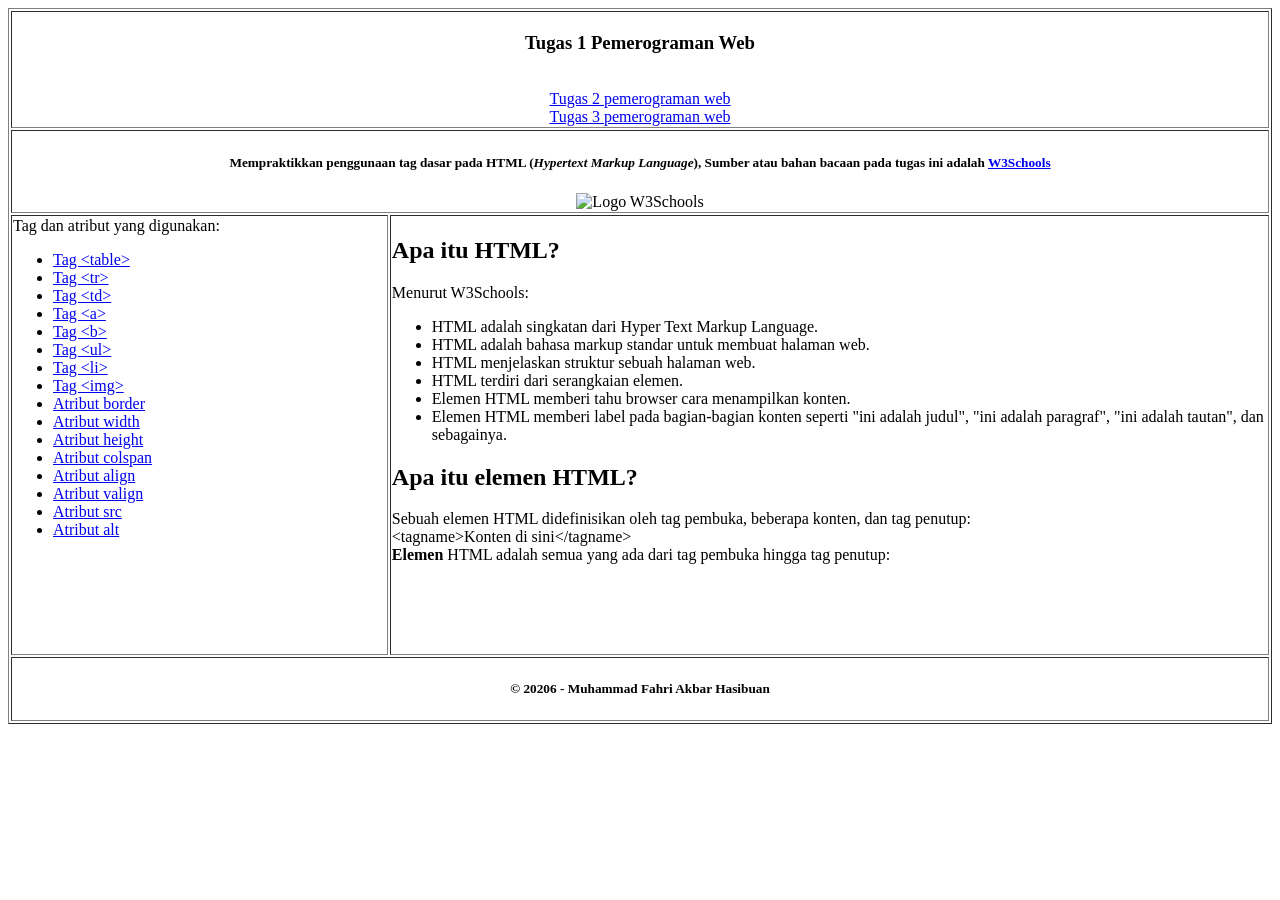
==== tugas1/index.html @ 5bd6132e "Rename index.html to tugas1/index.html" ====
<!DOCTYPE html>
<html lang="en">
<head>
    <meta charset="UTF-8">
    <meta name="viewport" content="width=device-width, initial-scale=1.0">
    <title>Tugas Pertemuan 1 Pemerograman Web</title>
</head>
<body>
    <table border="1" width="100%">
        <!-- Header -->
        <tr>
            <td align="center" colspan="2">
                <h3>Tugas 1 Pemerograman Web</h3>
                <br>
                <a href="tugas2.html">Tugas 2 pemerograman web</a>
                <br>
                <a href="tugas3.html">Tugas 3 pemerograman web</a>
            </td>
        </tr>
        <!-- Article -->
        <tr>
            <td align="center" colspan="2">
                <h5>Mempraktikkan penggunaan tag dasar pada HTML (<i>Hypertext Markup Language</i>), Sumber atau bahan bacaan pada tugas ini adalah
                    <a href="https://www.w3schools.com/">W3Schools</a>
                </h5>
                <img
                    src="https://upload.wikimedia.org/wikipedia/commons/thumb/a/a0/W3Schools_logo.svg/960px-W3Schools_logo.svg.png?utm_source=id.wikipedia.org&utm_campaign=index&utm_content=thumbnail"
                    alt="Logo W3Schools"
                    width="40">
            </td>
        </tr>
        <!-- Main Content -->
        <tr height="440">
            <!-- Sidebar -->
            <td width="30%" valign="top">
                Tag dan atribut yang digunakan:
                <br>
                <ul>
                    <li><a href="#">Tag &lt;table&gt;</a></li>
                    <li><a href="#">Tag &lt;tr&gt;</a></li>
                    <li><a href="#">Tag &lt;td&gt;</a></li>
                    <li><a href="#">Tag &lt;a&gt;</a></li>
                    <li><a href="#">Tag &lt;b&gt;</a></li>
                    <li><a href="#">Tag &lt;ul&gt;</a></li>
                    <li><a href="#">Tag &lt;li&gt;</a></li>
                    <li><a href="#">Tag &lt;img&gt;</a></li>
                    <li><a href="#">Atribut border</a></li>
                    <li><a href="#">Atribut width</a></li>
                    <li><a href="#">Atribut height</a></li>
                    <li><a href="#">Atribut colspan</a></li>
                    <li><a href="#">Atribut align</a></li>  
                    <li><a href="#">Atribut valign</a></li>
                    <li><a href="#">Atribut src</a></li>
                    <li><a href="#">Atribut alt</a></li>
                </ul>
            </td>
            <!-- Content -->
            <td width="70%" valign="top">
                <h2>Apa itu HTML?</h2>
                <p>Menurut W3Schools:</p>
                <ul>
                    <li>HTML adalah singkatan dari Hyper Text Markup Language.</li>
                    <li>HTML adalah bahasa markup standar untuk membuat halaman web.</li>
                    <li>HTML menjelaskan struktur sebuah halaman web.</li>
                    <li>HTML terdiri dari serangkaian elemen.</li>
                    <li>Elemen HTML memberi tahu browser cara menampilkan konten.</li>
                    <li>Elemen HTML memberi label pada bagian-bagian konten seperti "ini adalah judul", "ini adalah paragraf", "ini adalah tautan", dan sebagainya.</li>
                </ul>
                <h2>Apa itu elemen HTML?</h2>
                Sebuah elemen HTML didefinisikan oleh tag pembuka, beberapa konten, dan tag penutup:
                <br>
                &lt;tagname&gt;Konten di sini&lt;/tagname&gt;
                <br>
                <b>Elemen</b> HTML adalah semua yang ada dari tag pembuka hingga tag penutup:
            </td>
        </tr>
        <!-- Footer -->
        <tr>
            <td colspan="2" align="center">
                <h5>&copy; 20206 - Muhammad Fahri Akbar Hasibuan</h5>
            </td>
        </tr>
    </table>
</body>
</html>
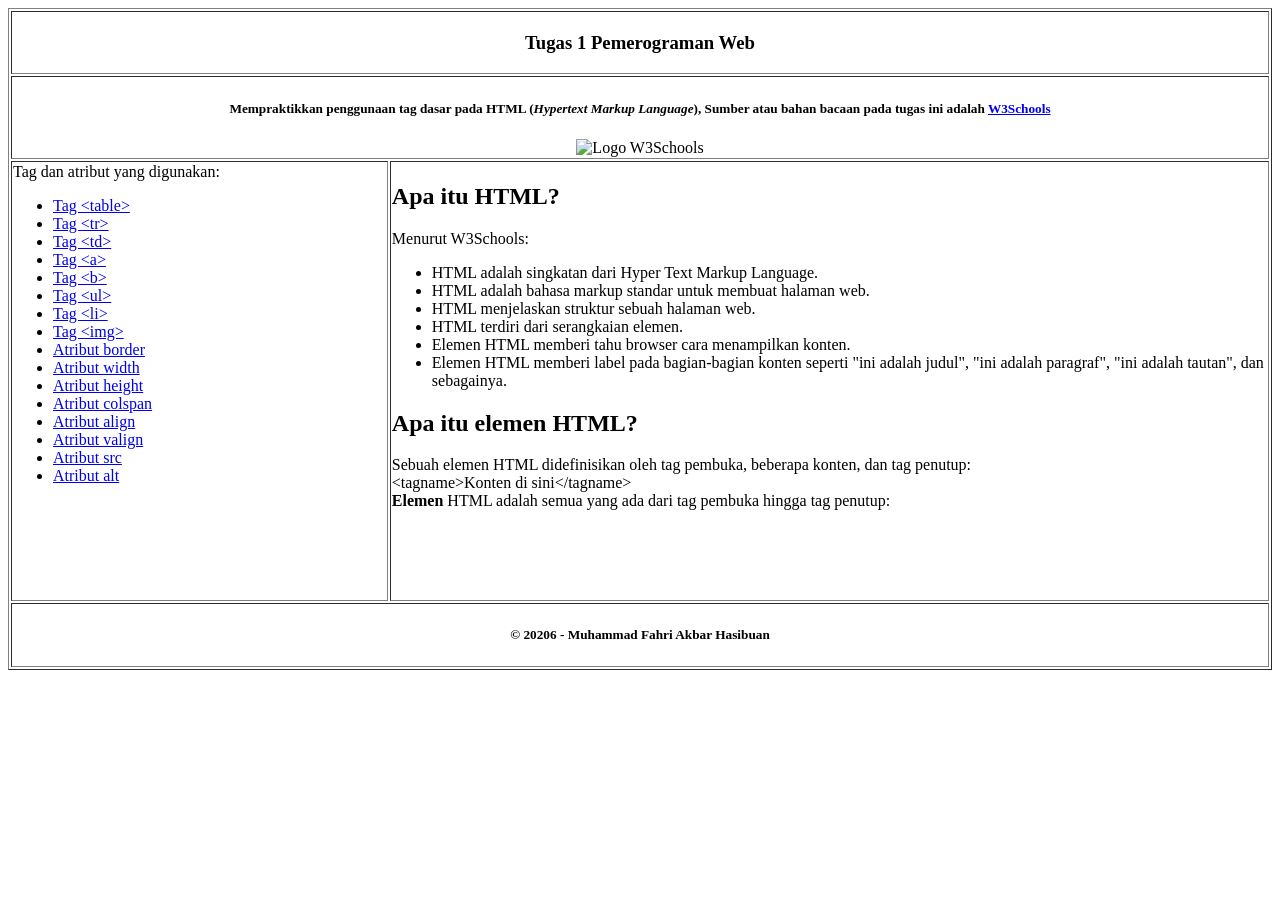
==== commit 98521f25: "Update index.html" ====
--- a/tugas1/index.html
+++ b/tugas1/index.html
@@ -11,10 +11,6 @@
         <tr>
             <td align="center" colspan="2">
                 <h3>Tugas 1 Pemerograman Web</h3>
-                <br>
-                <a href="tugas2.html">Tugas 2 pemerograman web</a>
-                <br>
-                <a href="tugas3.html">Tugas 3 pemerograman web</a>
             </td>
         </tr>
         <!-- Article -->
